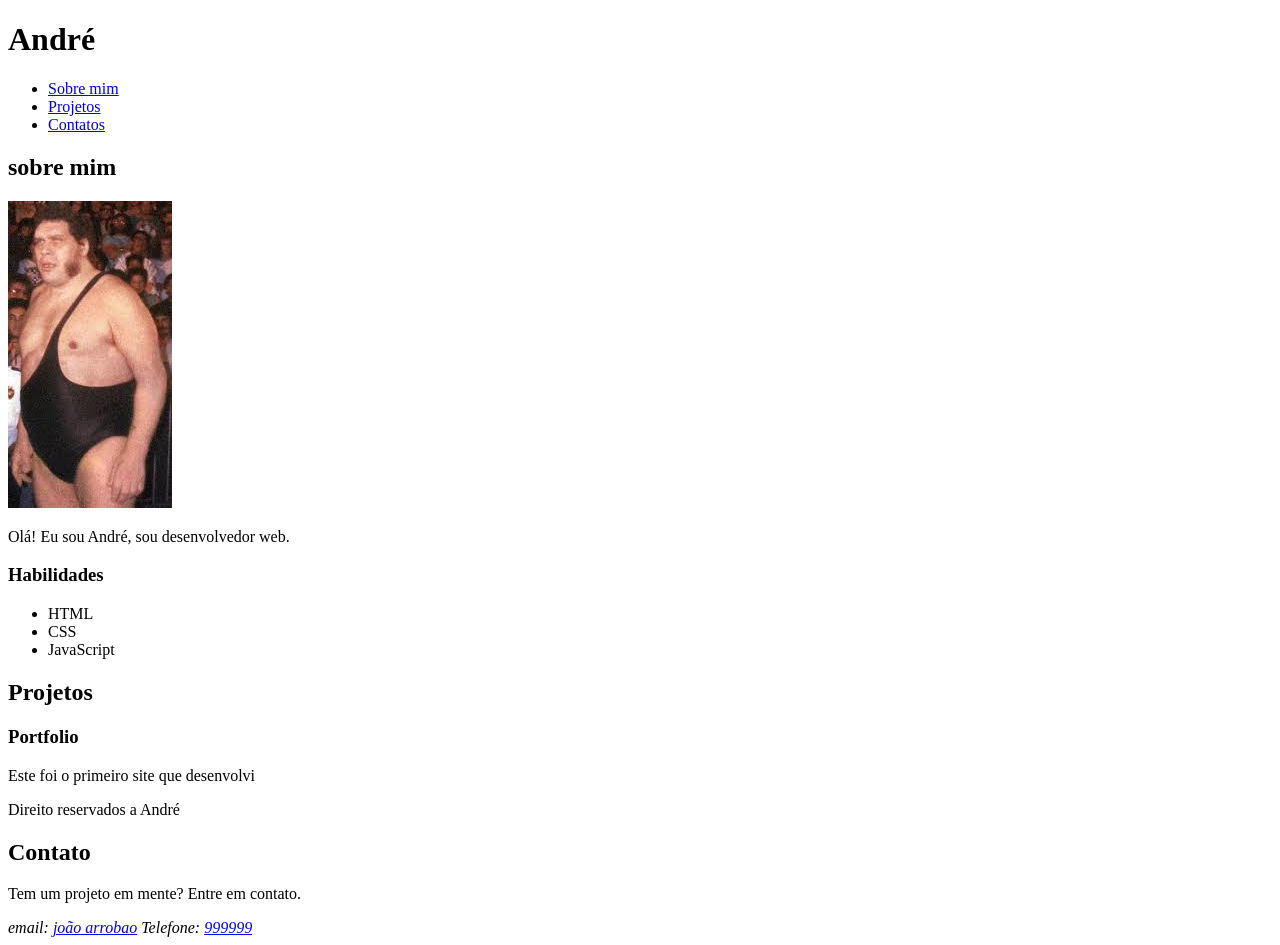
==== index.html @ 60373989 "primeiro commit" ====
<!DOCTYPE html>
<html lang="pt-br">
<head>
    <meta charset="UTF-8">
    <meta name="viewport" content="width=device-width, initial-scale=1.0">
    <title>Título da página</title>
</head>
<body>
    <header>
        <h1> André</h1>
        <nav> <!-- Secão de Navegação-->
            <ul> <!-- Lista não ordenada para links no nosso menu. --> 
                <li><a href="#sobre">Sobre mim</a></li>
                <li><a href="#projeto">Projetos</a></li>
                <li><a href="#cont">Contatos</a></li>
                <!-- <li> sobre mim</li-->
            </ul>
        </nav>
    </header>


    <section id="sobre">  

        <h2>sobre mim</h2>

        <img src="[data-uri]
        Ie4/dYsTIdkmX9WUxuvXP8KeqYjuCxYqjyzKhjZjl9itNo37/ALLxYt9HBeDYC2TzWLFiwI//2Q==" alt="">

        <article>

            <p>
            Olá! Eu sou André, sou desenvolvedor web. 
            </p>

        </article>

        <aside>

            <h3>Habilidades</h3>

            <UL>
                <li>HTML</li>
                <li>CSS</li>
                <li>JavaScript</li>
            </UL>

        </aside>
        
    </section>

    <section id="projeto">

        <h2>Projetos </h2>

        <article>
            <h3> Portfolio </h3>

            <p>
                Este foi o primeiro site que desenvolvi 
            </p>
        </article>

    </section>

    <footer>
        <p>Direito reservados a André</p>

        <Section id="cont"> 
            <h2>Contato</h2>
        <p>Tem um projeto em mente? Entre em contato.</p>
        <address>
            email: <a href="mailto:joão@joão.com">joão arrobao</a>
            Telefone: <a href="999999">999999</a>
          
        </address>
    </Section>
    </footer>
</body>
</html>
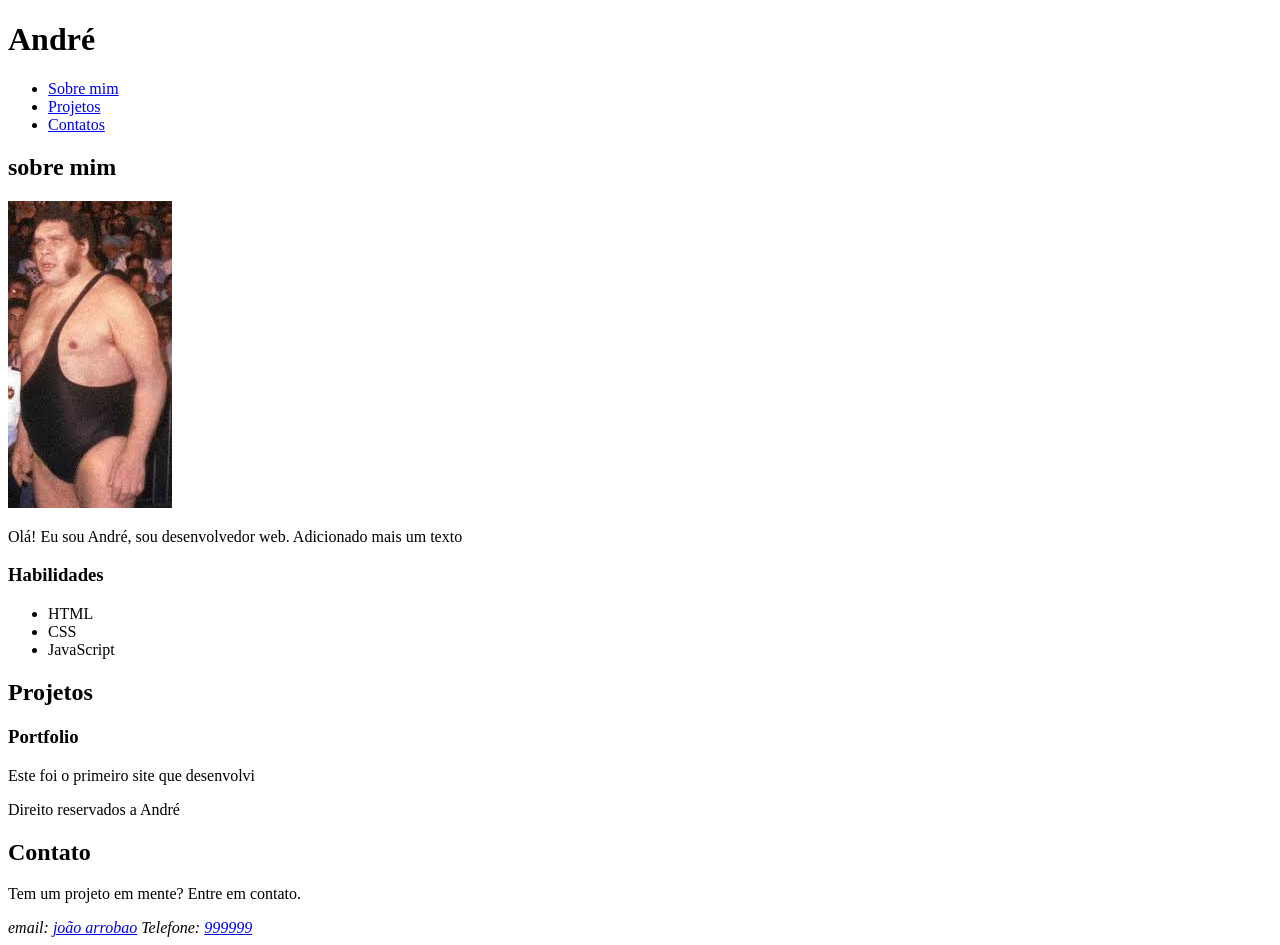
==== commit 3a8e5da5: "nova versao primeiro site" ====
--- a/index.html
+++ b/index.html
@@ -29,7 +29,7 @@
         <article>
 
             <p>
-            Olá! Eu sou André, sou desenvolvedor web. 
+            Olá! Eu sou André, sou desenvolvedor web. Adicionado mais um texto 
             </p>
 
         </article>
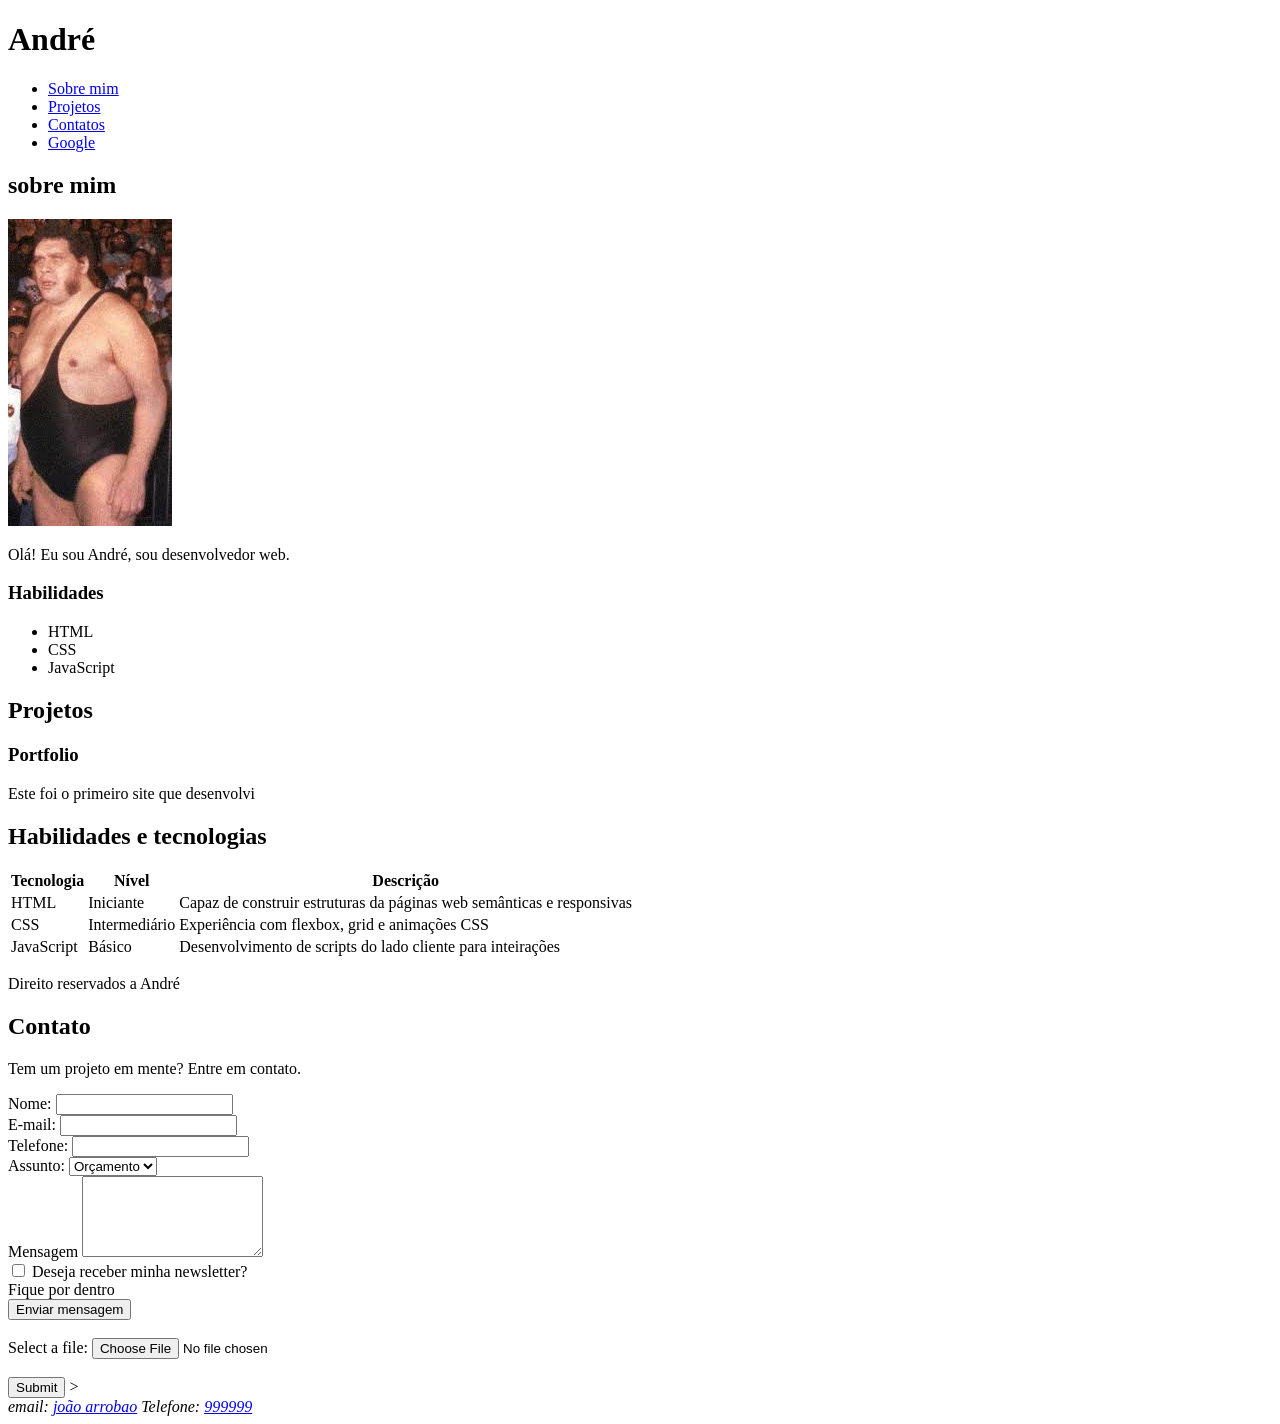
==== commit fc569cd9: "up to the debate" ====
--- a/index.html
+++ b/index.html
@@ -13,6 +13,7 @@
                 <li><a href="#sobre">Sobre mim</a></li>
                 <li><a href="#projeto">Projetos</a></li>
                 <li><a href="#cont">Contatos</a></li>
+                <li><a href="#https://google.com.br/">Google</a></li>
                 <!-- <li> sobre mim</li-->
             </ul>
         </nav>
@@ -24,12 +25,13 @@
         <h2>sobre mim</h2>
 
         <img src="[data-uri]
-        Ie4/dYsTIdkmX9WUxuvXP8KeqYjuCxYqjyzKhjZjl9itNo37/ALLxYt9HBeDYC2TzWLFiwI//2Q==" alt="">
+        Ie4/dYsTIdkmX9WUxuvXP8KeqYjuCxYqjyzKhjZjl9itNo37/ALLxYt9HBeDYC2TzWLFiwI//2Q==" 
+        alt="imagem de foto de perfil" title="Curioso">
 
         <article>
 
             <p>
-            Olá! Eu sou André, sou desenvolvedor web. Adicionado mais um texto 
+            Olá! Eu sou André, sou desenvolvedor web. 
             </p>
 
         </article>
@@ -62,12 +64,95 @@
 
     </section>
 
+    <section id="habilidades ">
+
+        <h2>Habilidades e tecnologias</h2>
+
+        <table> 
+            
+            <thead>
+                <tr>
+                    <th>Tecnologia</th>
+                    <th>Nível</th>
+                    <th>Descrição</th>
+                </tr>
+            
+            </thead>
+
+
+            <tbody>
+                <tr>
+                    <td>HTML</td>
+                    <td>Iniciante</td>
+                    <td>Capaz de construir estruturas da páginas web semânticas e responsivas</td>
+                </tr>
+                    <td>CSS</td>
+                    <td>Intermediário</td>
+                    <td>Experiência com flexbox, grid e animações CSS </td>
+                <tr>
+                    <td>JavaScript</td>
+                    <td>Básico</td>
+                    <td>Desenvolvimento de scripts do lado cliente para inteirações</td>
+                </tr>
+
+            </tbody>
+        </table>
+    </section>
+
     <footer>
         <p>Direito reservados a André</p>
 
         <Section id="cont"> 
+
             <h2>Contato</h2>
+
         <p>Tem um projeto em mente? Entre em contato.</p>
+
+        <form action="">
+
+            <label for="nome">Nome:</label>
+            <input type="text" id="nome" name="nome" required 
+            
+            ><br>
+
+            <label for="email">E-mail: </label>
+            <input type="email" id="email" name="email" required ><br>
+
+            <label for="telefone">Telefone:</label>
+            <input type="tel" id="telefone" name="telefone"> <br>
+
+            <label for="assunto">Assunto: </label>
+            <select name="assunto" id="assunto">
+                <option value="orcamento">Orçamento</option>
+                <option value="duvida">Dúvida</option>
+                <option value="outro">Outro</option>
+            
+            </select>
+
+            <br>
+
+            <label for="mensagem">Mensagem</label>
+            <textarea name="mensagem" id="mensagem" cols="20" rows="5"></textarea> 
+                   
+            <br> 
+
+            <input type="checkbox" id="inscricao" name="inscricao">
+            <label for="inscricao">Deseja receber minha newsletter? <br>
+                Fique por dentro</label>
+            
+            <br>
+
+            <input type="submit" value="Enviar mensagem">
+
+            <br>
+            <br>
+
+            <label for="myfile">Select a file:</label>
+            <input type="file" id="myfile" name="myfile"><br><br>
+            <input type="submit" value="Submit">
+        
+        ></form>
+
         <address>
             email: <a href="mailto:joão@joão.com">joão arrobao</a>
             Telefone: <a href="999999">999999</a>
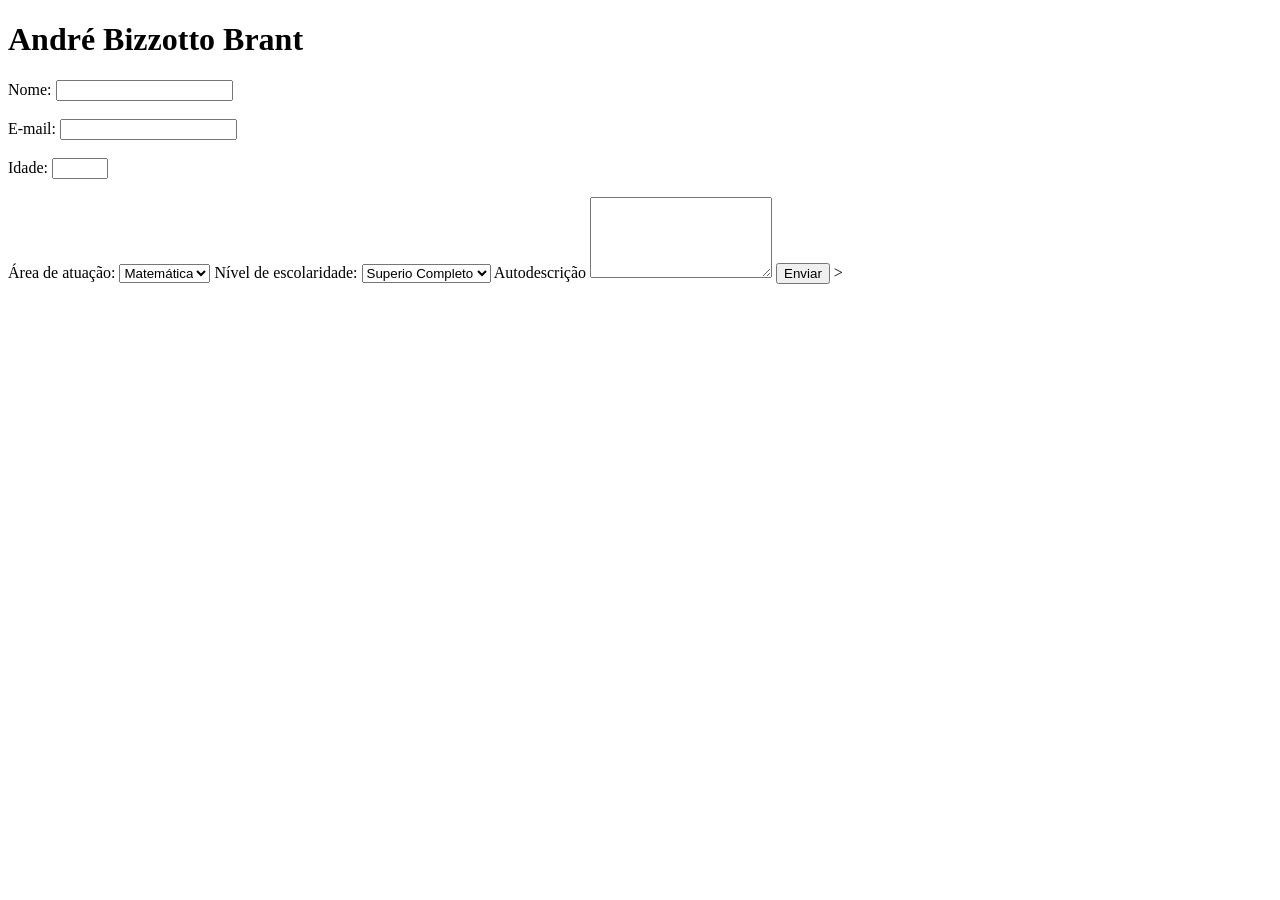
==== commit c66e173e: "Nova tentativa upload" ====
--- a/index.html
+++ b/index.html
@@ -3,162 +3,60 @@
 <head>
     <meta charset="UTF-8">
     <meta name="viewport" content="width=device-width, initial-scale=1.0">
-    <title>Título da página</title>
+    <title>André Bizzotto Brant</title>
 </head>
 <body>
     <header>
-        <h1> André</h1>
-        <nav> <!-- Secão de Navegação-->
-            <ul> <!-- Lista não ordenada para links no nosso menu. --> 
-                <li><a href="#sobre">Sobre mim</a></li>
-                <li><a href="#projeto">Projetos</a></li>
-                <li><a href="#cont">Contatos</a></li>
-                <li><a href="#https://google.com.br/">Google</a></li>
-                <!-- <li> sobre mim</li-->
-            </ul>
-        </nav>
-    </header>
+        <h1>André Bizzotto Brant</h1>
 
-
-    <section id="sobre">  
-
-        <h2>sobre mim</h2>
-
-        <img src="[data-uri]
-        Ie4/dYsTIdkmX9WUxuvXP8KeqYjuCxYqjyzKhjZjl9itNo37/ALLxYt9HBeDYC2TzWLFiwI//2Q==" 
-        alt="imagem de foto de perfil" title="Curioso">
-
-        <article>
-
-            <p>
-            Olá! Eu sou André, sou desenvolvedor web. 
-            </p>
-
-        </article>
-
-        <aside>
-
-            <h3>Habilidades</h3>
-
-            <UL>
-                <li>HTML</li>
-                <li>CSS</li>
-                <li>JavaScript</li>
-            </UL>
-
-        </aside>
-        
-    </section>
-
-    <section id="projeto">
-
-        <h2>Projetos </h2>
-
-        <article>
-            <h3> Portfolio </h3>
-
-            <p>
-                Este foi o primeiro site que desenvolvi 
-            </p>
-        </article>
-
-    </section>
-
-    <section id="habilidades ">
-
-        <h2>Habilidades e tecnologias</h2>
-
-        <table> 
-            
-            <thead>
-                <tr>
-                    <th>Tecnologia</th>
-                    <th>Nível</th>
-                    <th>Descrição</th>
-                </tr>
-            
-            </thead>
-
-
-            <tbody>
-                <tr>
-                    <td>HTML</td>
-                    <td>Iniciante</td>
-                    <td>Capaz de construir estruturas da páginas web semânticas e responsivas</td>
-                </tr>
-                    <td>CSS</td>
-                    <td>Intermediário</td>
-                    <td>Experiência com flexbox, grid e animações CSS </td>
-                <tr>
-                    <td>JavaScript</td>
-                    <td>Básico</td>
-                    <td>Desenvolvimento de scripts do lado cliente para inteirações</td>
-                </tr>
-
-            </tbody>
-        </table>
-    </section>
-
-    <footer>
-        <p>Direito reservados a André</p>
-
-        <Section id="cont"> 
-
-            <h2>Contato</h2>
-
-        <p>Tem um projeto em mente? Entre em contato.</p>
-
-        <form action="">
+         <form action="">
 
             <label for="nome">Nome:</label>
-            <input type="text" id="nome" name="nome" required 
+            <input type="text" id="nome" name="nome" required >
             
-            ><br>
-
-            <label for="email">E-mail: </label>
-            <input type="email" id="email" name="email" required ><br>
-
-            <label for="telefone">Telefone:</label>
-            <input type="tel" id="telefone" name="telefone"> <br>
-
-            <label for="assunto">Assunto: </label>
-            <select name="assunto" id="assunto">
-                <option value="orcamento">Orçamento</option>
-                <option value="duvida">Dúvida</option>
-                <option value="outro">Outro</option>
-            
-            </select>
-
-            <br>
-
-            <label for="mensagem">Mensagem</label>
-            <textarea name="mensagem" id="mensagem" cols="20" rows="5"></textarea> 
-                   
-            <br> 
-
-            <input type="checkbox" id="inscricao" name="inscricao">
-            <label for="inscricao">Deseja receber minha newsletter? <br>
-                Fique por dentro</label>
-            
-            <br>
-
-            <input type="submit" value="Enviar mensagem">
-
             <br>
             <br>
 
-            <label for="myfile">Select a file:</label>
-            <input type="file" id="myfile" name="myfile"><br><br>
-            <input type="submit" value="Submit">
+            <label for="email">E-mail: </label>
+            <input type="email" id="email" name="email" required >
+            
+            <br>
+            <br>
+
+            <label for="idade">Idade:</label>
+            <input type="number" id="Idade" name="Idade" required min="0" max="120">
+            
+            <br>
+            <br>
+
+            <label for="area de atuacao"> Área de atuação: </label>
+            <select name="area de atuacao" id="area de atuacao">
+                <option value="matematica">Matemática</option>
+                <option value="portugues">Português</option>
+                <option value="biologia">Biologia</option>
+                <option value="ciencias">Ciências</option>
+                <option value="historia">História</option>
+                <option value="geografia">Geografia</option>
+                <option value="artes">Artes</option>
+                       
+            </select>   
+                        
+            <label for="nivel de escolaridade"> Nível de escolaridade: </label>
+            <select name="nivel de escolaridade" id="nivel de escolaridade">
+                <option value="superior completo"> Superio Completo </option>
+                <option value="mestrando"> Mestrando </option>
+                <option value="mestrado"> Mestrado </option>
+                <option value="doutorando"> Doutorando </option>
+                <option value="doutorado"> Doutorado </option>
+              
+            </select>
+
+            <label for="mensagem"> Autodescrição </label>
+            <textarea name="mensagem" id="mensagem" cols="20" rows="5"></textarea>   
+            
+            <button type="submit">Enviar</button>
         
         ></form>
-
-        <address>
-            email: <a href="mailto:joão@joão.com">joão arrobao</a>
-            Telefone: <a href="999999">999999</a>
-          
-        </address>
-    </Section>
-    </footer>
+    </header>
 </body>
-</html>
+</html>
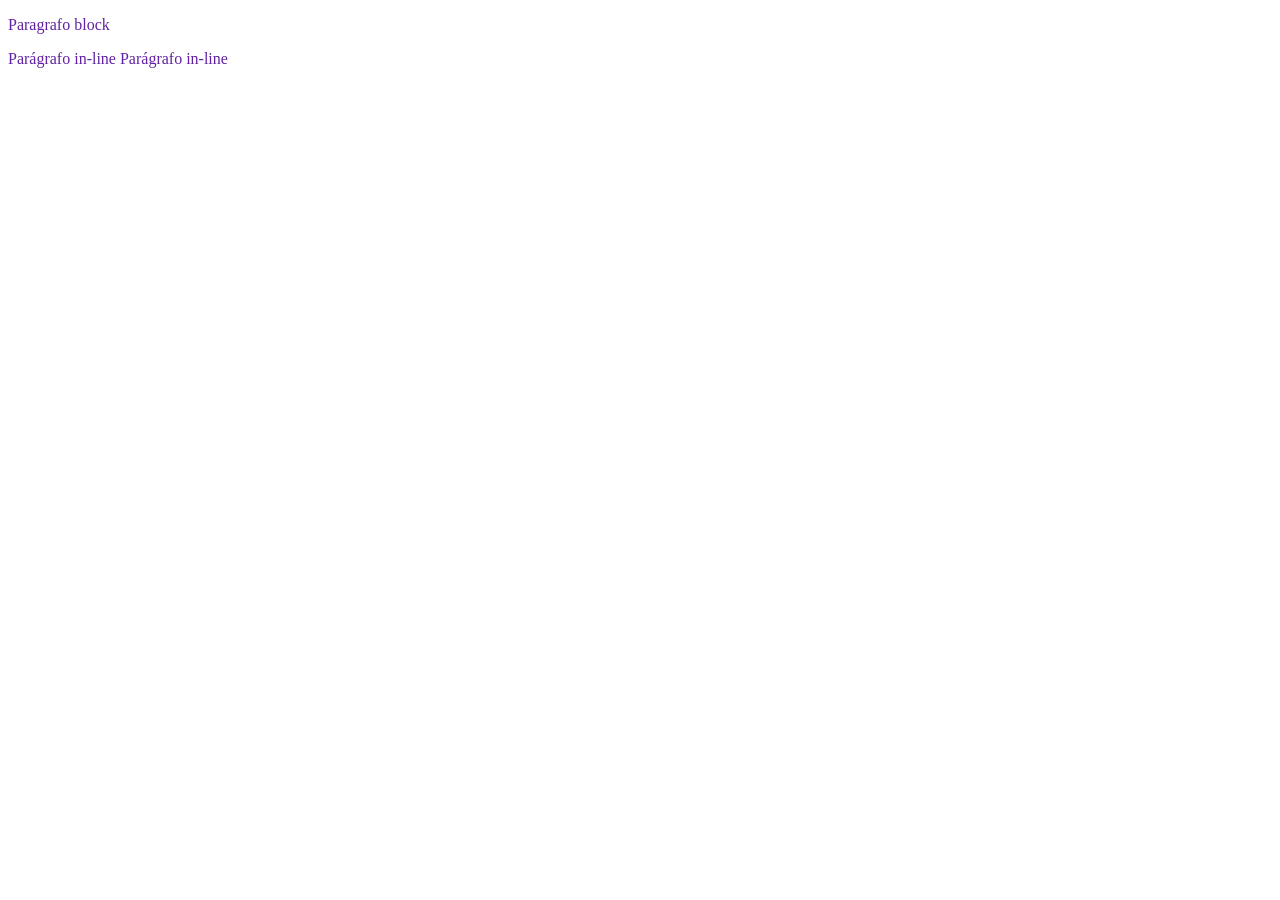
==== commit 2598ae81: "CC" ====
--- a/index.html
+++ b/index.html
@@ -1,62 +1,12 @@
 <!DOCTYPE html>
-<html lang="pt-br">
+<html>
 <head>
-    <meta charset="UTF-8">
-    <meta name="viewport" content="width=device-width, initial-scale=1.0">
-    <title>André Bizzotto Brant</title>
+<meta charset="UTF-8">
+<title>Document</title>
+<link rel="stylesheet" href="style.css">
 </head>
 <body>
-    <header>
-        <h1>André Bizzotto Brant</h1>
-
-         <form action="">
-
-            <label for="nome">Nome:</label>
-            <input type="text" id="nome" name="nome" required >
-            
-            <br>
-            <br>
-
-            <label for="email">E-mail: </label>
-            <input type="email" id="email" name="email" required >
-            
-            <br>
-            <br>
-
-            <label for="idade">Idade:</label>
-            <input type="number" id="Idade" name="Idade" required min="0" max="120">
-            
-            <br>
-            <br>
-
-            <label for="area de atuacao"> Área de atuação: </label>
-            <select name="area de atuacao" id="area de atuacao">
-                <option value="matematica">Matemática</option>
-                <option value="portugues">Português</option>
-                <option value="biologia">Biologia</option>
-                <option value="ciencias">Ciências</option>
-                <option value="historia">História</option>
-                <option value="geografia">Geografia</option>
-                <option value="artes">Artes</option>
-                       
-            </select>   
-                        
-            <label for="nivel de escolaridade"> Nível de escolaridade: </label>
-            <select name="nivel de escolaridade" id="nivel de escolaridade">
-                <option value="superior completo"> Superio Completo </option>
-                <option value="mestrando"> Mestrando </option>
-                <option value="mestrado"> Mestrado </option>
-                <option value="doutorando"> Doutorando </option>
-                <option value="doutorado"> Doutorado </option>
-              
-            </select>
-
-            <label for="mensagem"> Autodescrição </label>
-            <textarea name="mensagem" id="mensagem" cols="20" rows="5"></textarea>   
-            
-            <button type="submit">Enviar</button>
-        
-        ></form>
-    </header>
+<p class="block"> Paragrafo block</p>
+<p class="in-line" > Parágrafo in-line </p> <p class="in-line" > Parágrafo in-line </p>
 </body>
 </html>
--- a/style.css
+++ b/style.css
@@ -0,0 +1,9 @@
+    p {
+        color: rgb(97, 34, 163);
+    }
+
+    .in-line {
+        display:inline;
+    }
+
+    .block {display: block;}
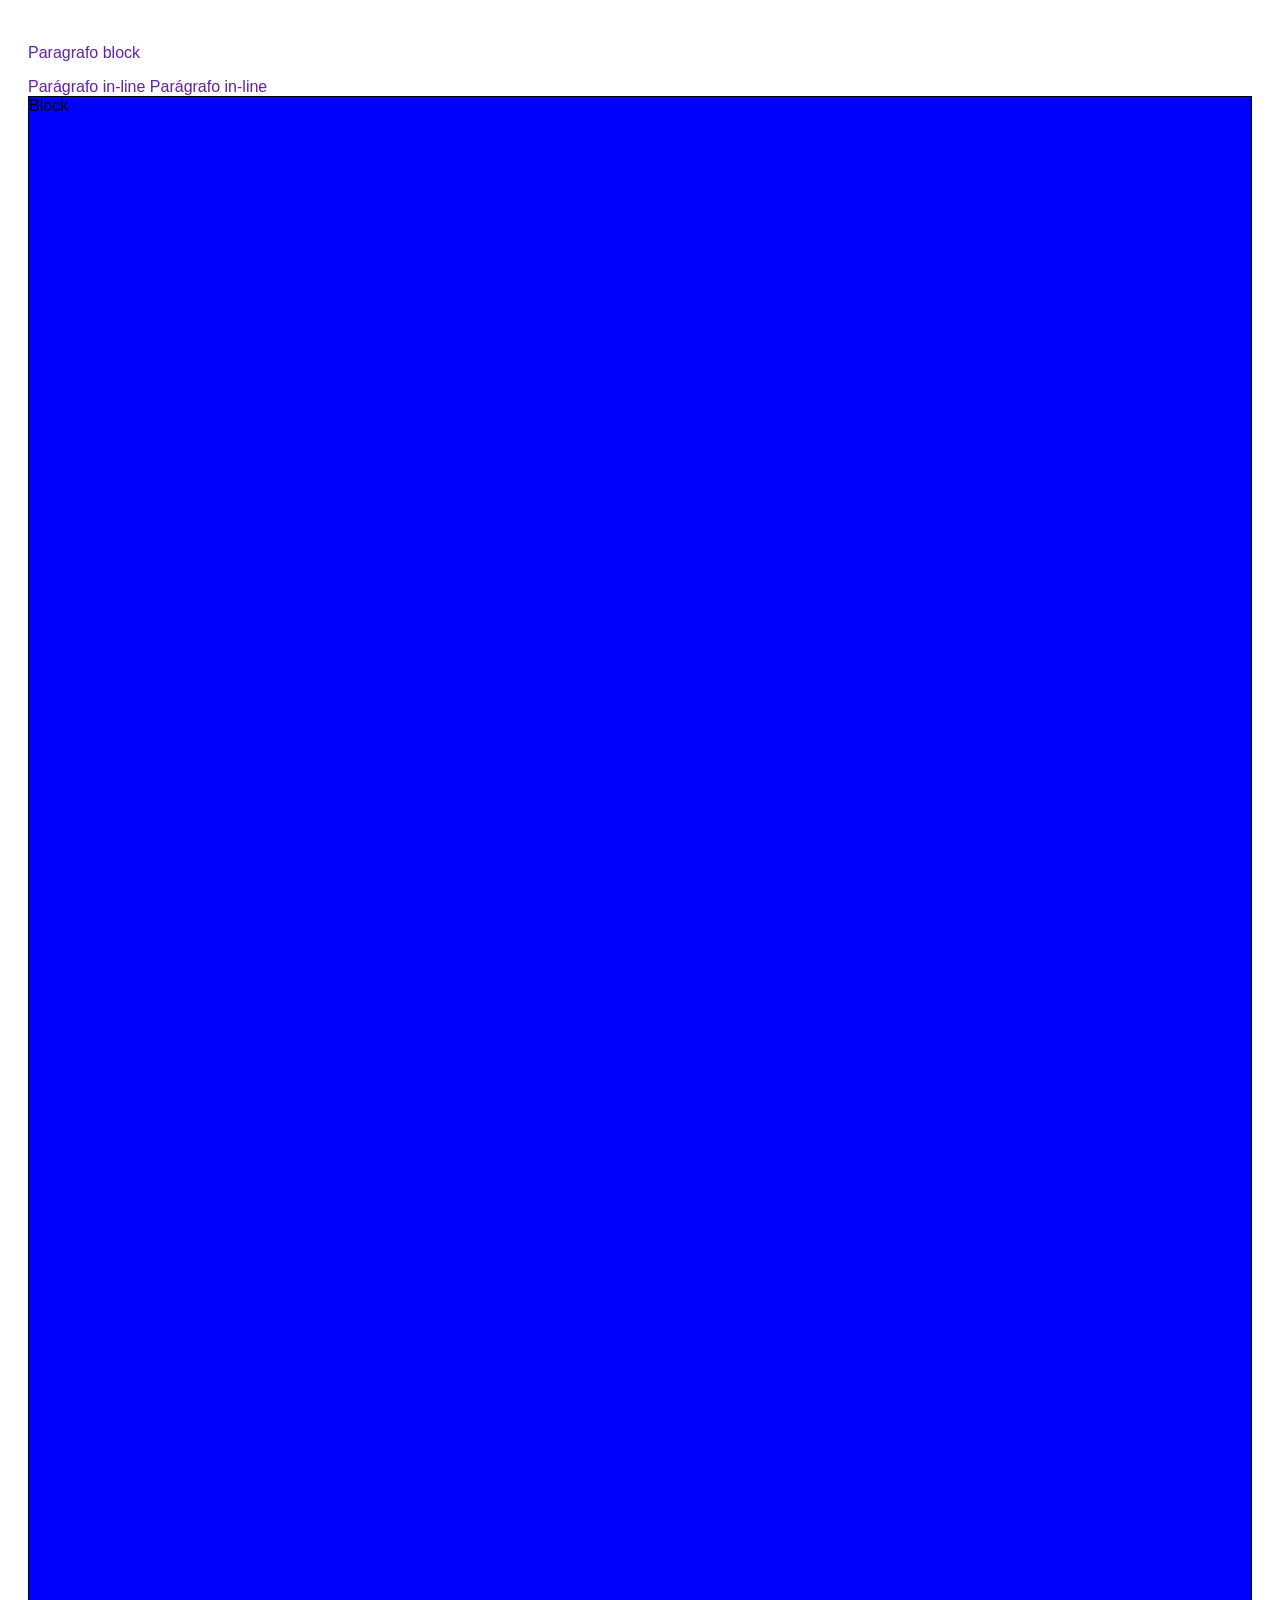
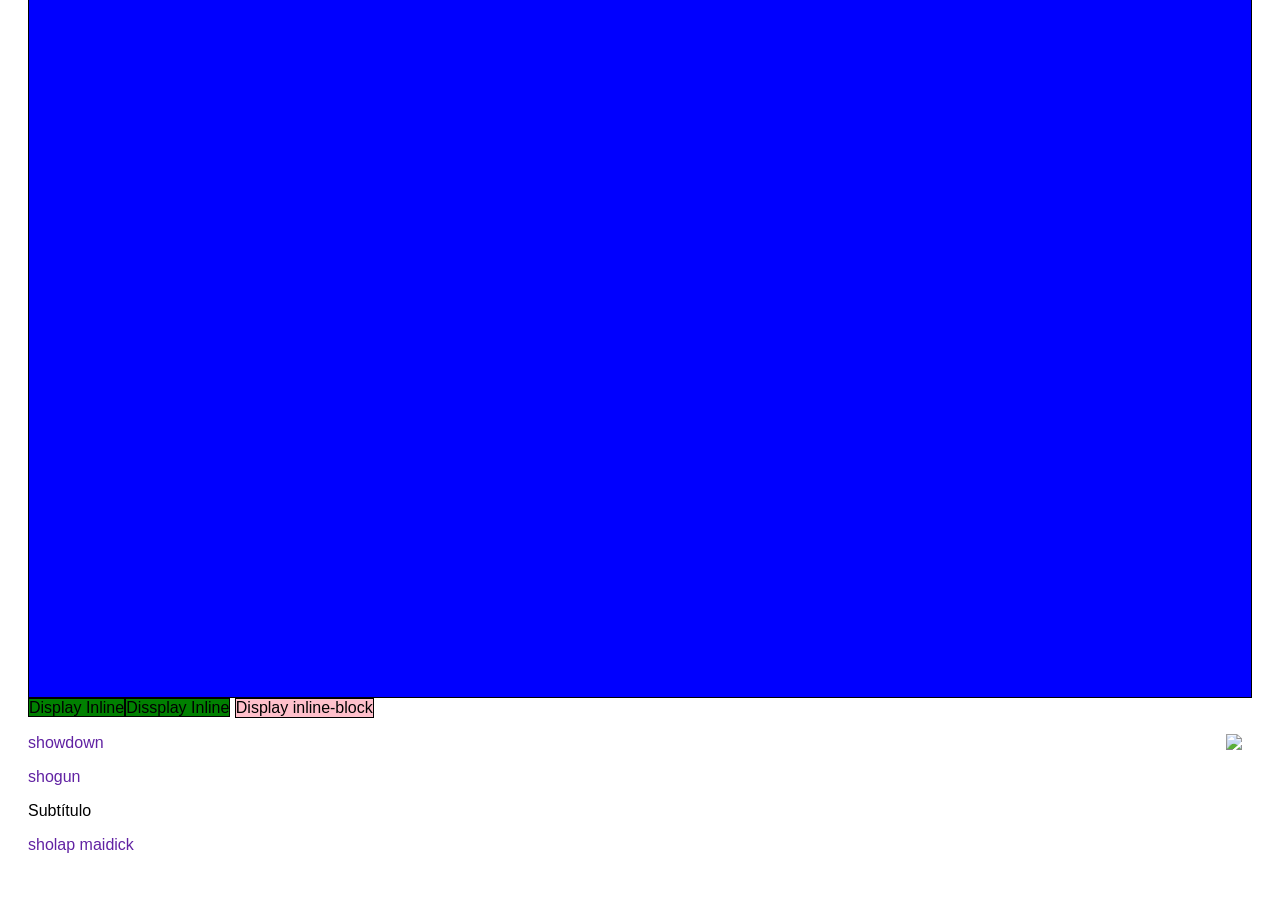
==== commit 966f3310: "xxx" ====
--- a/index.html
+++ b/index.html
@@ -2,11 +2,26 @@
 <html>
 <head>
 <meta charset="UTF-8">
-<title>Document</title>
+<title>TREINO CSS </title>
 <link rel="stylesheet" href="style.css">
+<!-- Write your comments here --> 
+
 </head>
 <body>
 <p class="block"> Paragrafo block</p>
-<p class="in-line" > Parágrafo in-line </p> <p class="in-line" > Parágrafo in-line </p>
+<p class="in-line">Parágrafo in-line <!--este espacinho aqui atras colado faz um espacamento real em
+    relação ao elemento da frente --></p><p class="in-line">Parágrafo in-line </p>
+    <div class="display-block"> Block</div>
+    <span class="display-inline"> Display Inline</span><span class="display-inline">Dissplay Inline</span>
+    <div class="display-inline-block"> Display inline-block </div>
+
+    <div class="conteudo "> 
+        <img class="imagem-flutuante" src="C:\Users\Andre\Documents\GitHub\primeirosite\gettyimages-1235512-612x612.jpg">
+        <p class="texto"> showdown</p>
+        <p class="texto"> shogun </p>
+        <div class="subtitulo"> Subtítulo </div>
+        <p class="texto"> sholap maidick</p>
+        
+    </div>
 </body>
 </html>
--- a/style.css
+++ b/style.css
@@ -1,9 +1,53 @@
-    p {
+ /*#id	#firstname	Selects the element with id="firstname"
+.class	.intro	Selects all elements with class="intro"
+*	*	Selects all elements
+element	p	Selects all <p> elements
+element,element,..	div, p	Selects all <div> elements and all <p> elements 
+WIDTH HEIGHT MAARGIN PADDINNG NAO FFUNFAM EM INLINE - funfam em inline block (quaal o sentido de usa lo
+?) 
+FLOAT POSITION GRID FLEXBOX */ 
+  
+  p {
         color: rgb(97, 34, 163);
     }
 
     .in-line {
         display:inline;
+        margin-top: 20px;
     }
 
-    .block {display: block;}+    .block {display: block;}
+
+    .display-block { 
+        display:block;
+        height: 2200px;
+        background-color: blue;
+        border: 1px solid #000;
+    }
+
+    .display-inline {
+        display: inline;
+        background-color: green;
+        border: 1px solid #000;
+    }
+
+    .display-inline-block {
+        display: inline-block;
+        background-color: pink;
+        border: 1px solid #000;
+    }
+
+    body { 
+        padding: 20px;
+        font-family: Arial, Helvetica, sans-serif;
+    }
+
+    .imagem-flutuante {
+        float: right;
+        margin-right: 10px;
+        margin-bottom: 10px;
+            }
+
+    .subtitulo{ 
+        clear: both        ;
+    }
